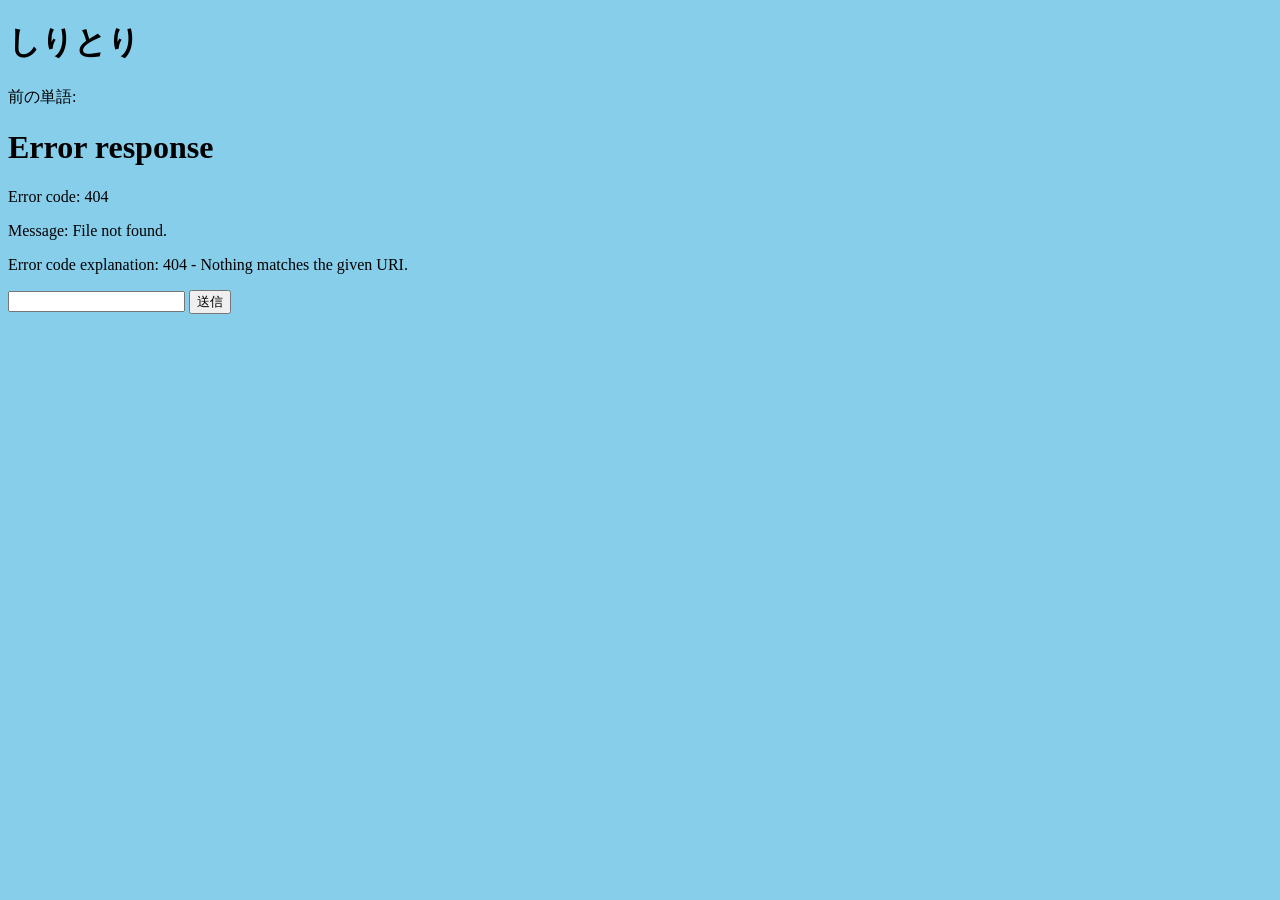
==== kadai_site/public/index.html @ 257e7b61 "a a" ====
<!DOCTYPE html>
<html>

<!-- headタグの中にはメタデータ等を記載する -->
<head>
  <meta charset="utf-8">
  <link rel="stylesheet" href="styles.css">
</head>

<!-- bodyタグの中には実際に表示するものなどを書く -->
<body>
  <h1>しりとり</h1>
  <!-- 現在の単語を表示する場所 -->
  <p id="previousWord"></p>
  <!-- 次の文字を入力するフォーム -->
  <input id="nextWordInput" type="text" />
  <button id="nextWordSendButton">送信</button>
  <!-- JavaScriptを実行 -->
  <script>
    window.onload = async (event) => {
    // GET /shiritoriを実行
    const response = await fetch("/shiritori", { method: "GET" });
    // responseの中からレスポンスのテキストデータを取得
    const previousWord = await response.text();
    // id: previousWordのタグを取得
    const paragraph = document.querySelector("#previousWord");
    // 取得したタグの中身を書き換える
    paragraph.innerHTML = `前の単語: ${previousWord}`;
    }

    // 送信ボタンの押下時に実行
    document.querySelector("#nextWordSendButton").onclick = async(event) => {
    // inputタグを取得
    const nextWordInput = document.querySelector("#nextWordInput");
    // inputの中身を取得
    const nextWordInputText = nextWordInput.value;
    // POST /shiritoriを実行
    // 次の単語をresponseに格納
    const response = await fetch(
    "/shiritori",
    {
      method: "POST",
      headers: { "Content-Type": "application/json" },
      body: JSON.stringify({ nextWord: nextWordInputText })
      }
    );
    // status: 200以外が返ってきた場合にエラーを表示
    if (response.status !== 200) {
      const errorJson = await response.text();
      const errorObj = JSON.parse(errorJson);
      alert(errorObj["errorMessage"]);
    }
 
    const previousWord = await response.text();
    // id: previousWordのタグを取得
    const paragraph = document.querySelector("#previousWord");
    // 取得したタグの中身を書き換える
    paragraph.innerHTML = `前の単語: ${previousWord}`;
    // inputタグの中身を消去する
    nextWordInput.value = "";
    }
  </script>
</body>

</html>
---- kadai_site/public/styles.css ----
/* public/styles.css */
body {
    background: skyblue;
}
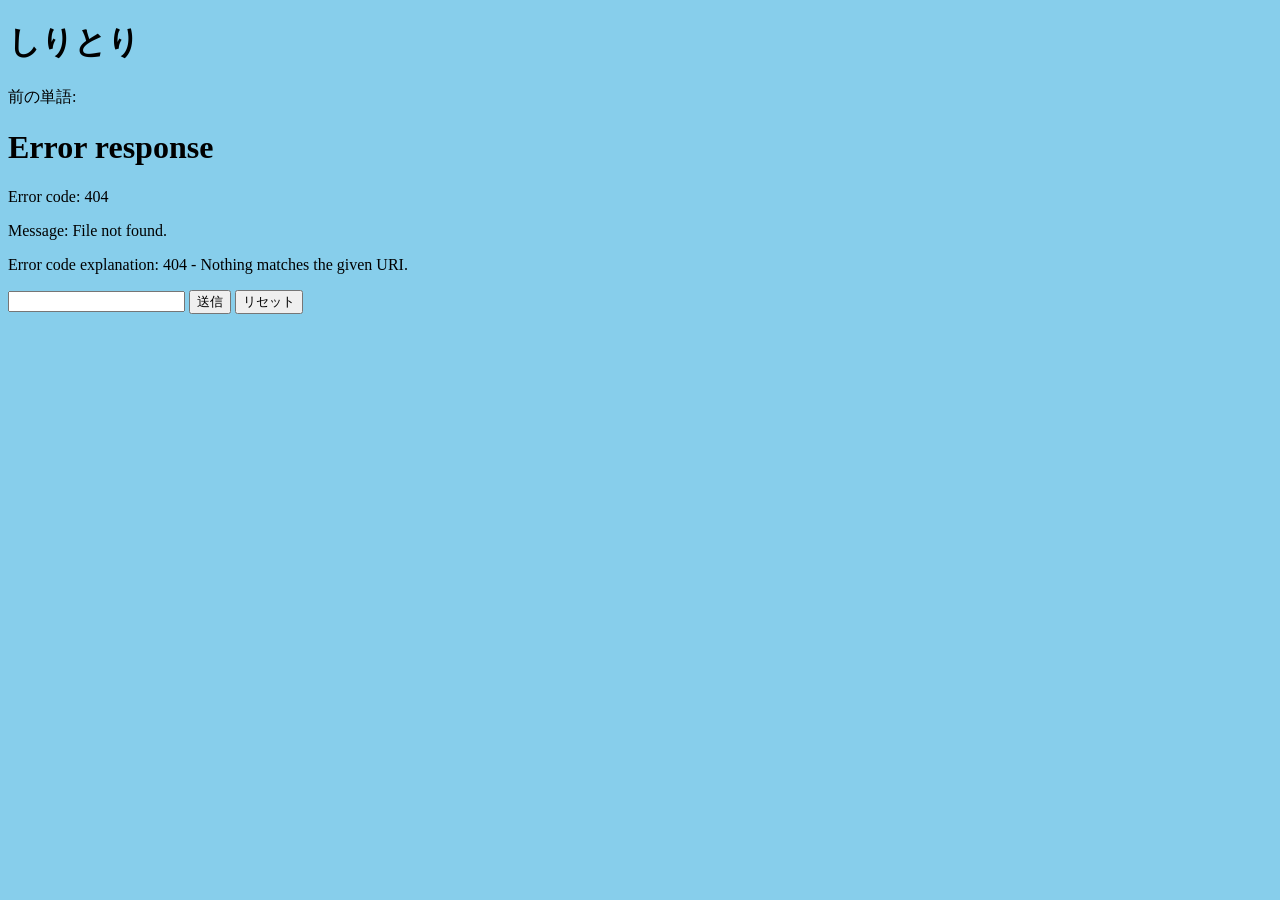
==== commit 038bb046: "Update index.html" ====
--- a/kadai_site/public/index.html
+++ b/kadai_site/public/index.html
@@ -15,6 +15,7 @@
   <!-- 次の文字を入力するフォーム -->
   <input id="nextWordInput" type="text" />
   <button id="nextWordSendButton">送信</button>
+  <button id="resetSendButton">リセット</button>
   <!-- JavaScriptを実行 -->
   <script>
     window.onload = async (event) => {
@@ -44,11 +45,18 @@
       body: JSON.stringify({ nextWord: nextWordInputText })
       }
     );
+    
     // status: 200以外が返ってきた場合にエラーを表示
     if (response.status !== 200) {
       const errorJson = await response.text();
       const errorObj = JSON.parse(errorJson);
+
       alert(errorObj["errorMessage"]);
+      if(errorObj.errorCode==10002 || errorObj.errorCode==10003){
+        console.log(errorObj)
+        sessionStorage.setItem('resultdatas', errorJson);
+        location.href = 'results.html';
+      }
     }
  
     const previousWord = await response.text();
@@ -59,7 +67,18 @@
     // inputタグの中身を消去する
     nextWordInput.value = "";
     }
+    // 送信ボタンの押下時に実行
+    document.querySelector("#resetSendButton").onclick = async(event) => {
+      const response = await fetch(
+      "/reset",
+      {
+        method: "POST",
+        headers: { "Content-Type": "application/json" },
+      }
+    );
+      window.location.reload();
+    }
   </script>
 </body>
 
-</html>+</html>
